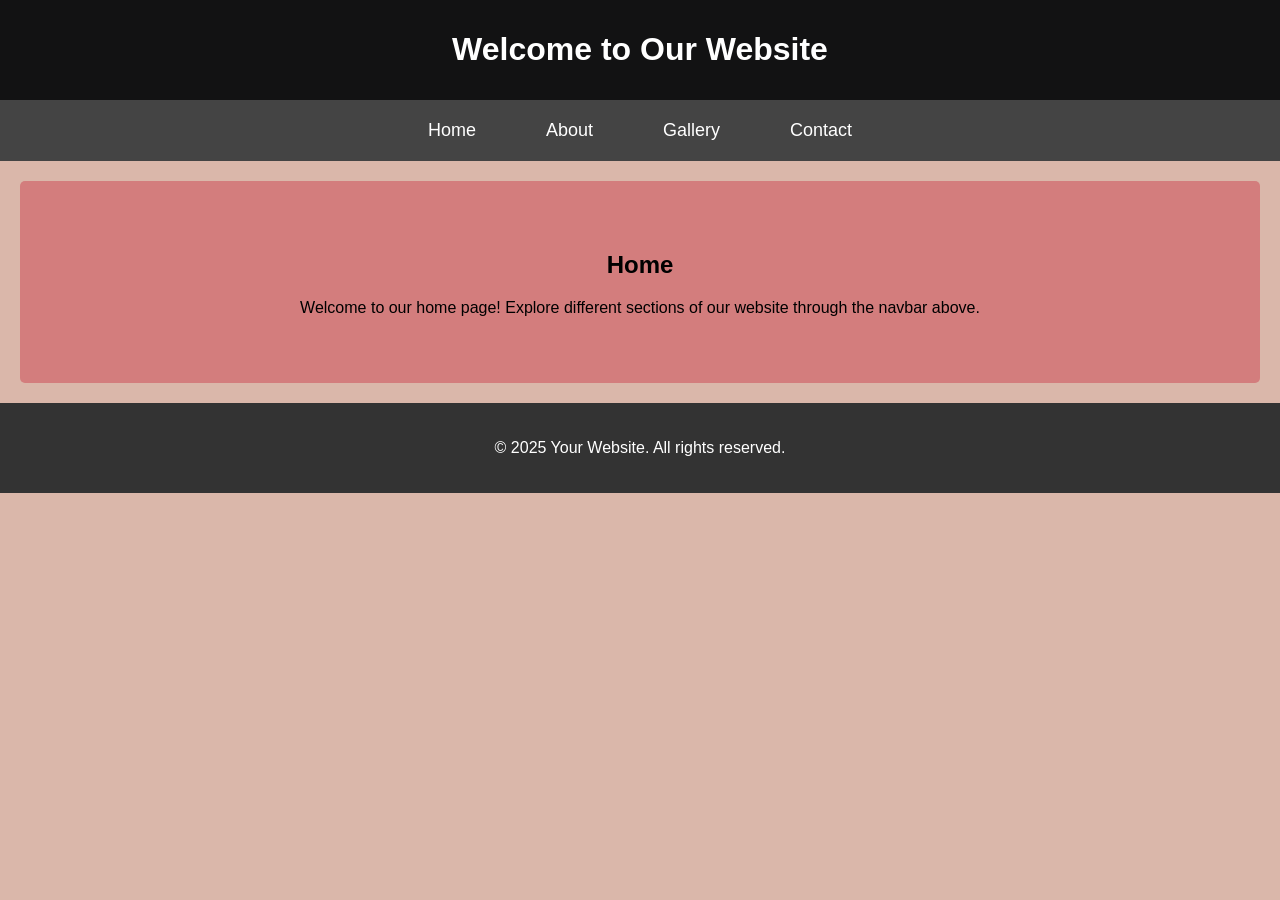
==== index.html @ cdaf4b4e "Add files via upload" ====
<!DOCTYPE html>
<html lang="en">
<head>
    <meta charset="UTF-8">
    <meta name="viewport" content="width=device-width, initial-scale=1.0">
    <title>Website with Navbar</title>
    <style>
        /* General Styles */
        body {
            font-family: Arial, sans-serif;
            margin: 0;
            padding: 0;
            background-color: #dab7aa;
        }

        header {
            background-color: #121213;
            color: white;
            padding: 10px 0;
            text-align: center;
        }

        /* Navbar styles */
        nav {
            display: flex;
            justify-content: center;
            background-color: #444;
            padding: 10px;
        }

        nav a {
            color: rgb(255, 255, 255);
            text-decoration: none;
            padding: 10px 20px;
            margin: 0 15px;
            font-size: 18px;
            transition: background-color 0.3s ease;
        }

        nav a:hover {
            background-color: #666;
        }

        /* Sections styling */
        section {
            padding: 50px;
            text-align: center;
            margin: 20px;
            border-radius: 5px;
        }

        .home {
            background-color: #d37d7d;
        }

        .gallery {
            background-color: #d38080;
        }

        .contact {
            background-color: #d88080;
        }

        .about {
            background-color: #da7676;
        }

        /* Footer Styling */
        footer {
            text-align: center;
            padding: 20px;
            background-color: #333;
            color: white;
        }
    </style>
</head>
<body>

    <!-- Header Section -->
    <header>
        <h1>Welcome to Our Website</h1>
    </header>

    <!-- Navbar -->
    <nav>
        <a href="index.html">Home</a>
        <a href="about.html">About</a>
        <a href="gallery.html">Gallery</a>
        <a href="contact.html">Contact</a>
        
    </nav>

    <!-- Sections -->
    <section id="home" class="home">
        <h2>Home</h2>
        <p>Welcome to our home page! Explore different sections of our website through the navbar above.</p>
    </section>

    
    <!-- Footer -->
    <footer>
        <p>&copy; 2025 Your Website. All rights reserved.</p>
    </footer>

</body>
</html>
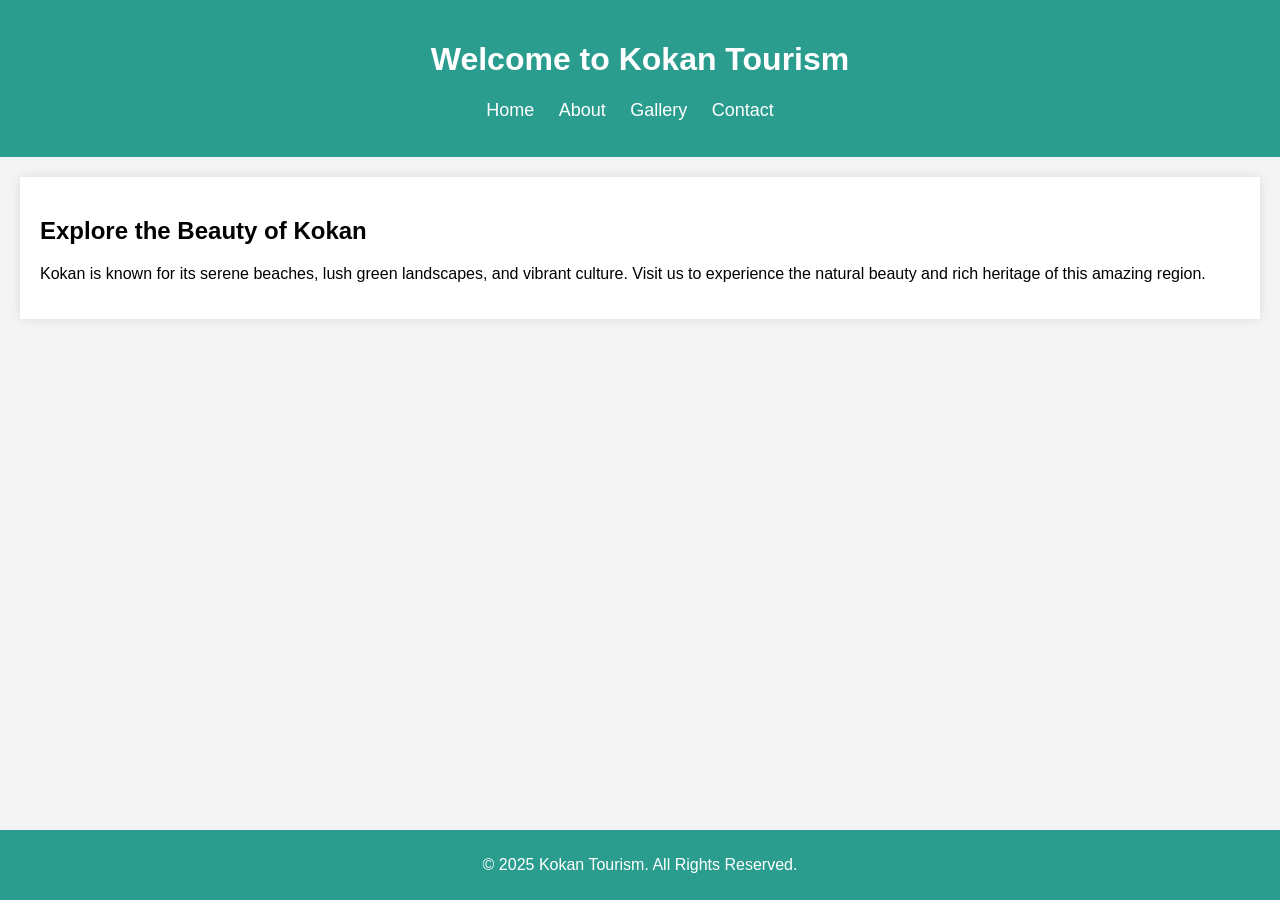
==== commit d96cdc48: "changed" ====
--- a/index.html
+++ b/index.html
@@ -3,106 +3,27 @@
 <head>
     <meta charset="UTF-8">
     <meta name="viewport" content="width=device-width, initial-scale=1.0">
-    <title>Website with Navbar</title>
-    <style>
-        /* General Styles */
-        body {
-            font-family: Arial, sans-serif;
-            margin: 0;
-            padding: 0;
-            background-color: #dab7aa;
-        }
-
-        header {
-            background-color: #121213;
-            color: white;
-            padding: 10px 0;
-            text-align: center;
-        }
-
-        /* Navbar styles */
-        nav {
-            display: flex;
-            justify-content: center;
-            background-color: #444;
-            padding: 10px;
-        }
-
-        nav a {
-            color: rgb(255, 255, 255);
-            text-decoration: none;
-            padding: 10px 20px;
-            margin: 0 15px;
-            font-size: 18px;
-            transition: background-color 0.3s ease;
-        }
-
-        nav a:hover {
-            background-color: #666;
-        }
-
-        /* Sections styling */
-        section {
-            padding: 50px;
-            text-align: center;
-            margin: 20px;
-            border-radius: 5px;
-        }
-
-        .home {
-            background-color: #d37d7d;
-        }
-
-        .gallery {
-            background-color: #d38080;
-        }
-
-        .contact {
-            background-color: #d88080;
-        }
-
-        .about {
-            background-color: #da7676;
-        }
-
-        /* Footer Styling */
-        footer {
-            text-align: center;
-            padding: 20px;
-            background-color: #333;
-            color: white;
-        }
-    </style>
+    <title>Kokan Tourism</title>
+    <link rel="stylesheet" href="style.css">
 </head>
 <body>
-
-    <!-- Header Section -->
     <header>
-        <h1>Welcome to Our Website</h1>
+        <h1>Welcome to Kokan Tourism</h1>
+        <nav>
+            <ul>
+                <li><a href="index.html">Home</a></li>
+                <li><a href="about.html">About</a></li>
+                <li><a href="gallery.html">Gallery</a></li>
+                <li><a href="contact.html">Contact</a></li>
+            </ul>
+        </nav>
     </header>
-
-    <!-- Navbar -->
-    <nav>
-        <a href="index.html">Home</a>
-        <a href="about.html">About</a>
-        <a href="gallery.html">Gallery</a>
-        <a href="contact.html">Contact</a>
-        
-    </nav>
-
-    <!-- Sections -->
-    <section id="home" class="home">
-        <h2>Home</h2>
-        <p>Welcome to our home page! Explore different sections of our website through the navbar above.</p>
+    <section id="home">
+        <h2>Explore the Beauty of Kokan</h2>
+        <p>Kokan is known for its serene beaches, lush green landscapes, and vibrant culture. Visit us to experience the natural beauty and rich heritage of this amazing region.</p>
     </section>
-
-    
-    <!-- Footer -->
     <footer>
-        <p>&copy; 2025 Your Website. All rights reserved.</p>
+        <p>&copy; 2025 Kokan Tourism. All Rights Reserved.</p>
     </footer>
-
 </body>
 </html>
-
-
--- a/style.css
+++ b/style.css
@@ -0,0 +1,85 @@
+body {
+    font-family: Arial, sans-serif;
+    margin: 0;
+    padding: 0;
+    background-color: #f4f4f4;
+}
+
+header {
+    background-color: #2a9d8f;
+    color: white;
+    padding: 20px 0;
+    text-align: center;
+}
+
+nav ul {
+    list-style: none;
+    padding: 0;
+}
+
+nav ul li {
+    display: inline;
+    margin-right: 20px;
+}
+
+nav ul li a {
+    color: white;
+    text-decoration: none;
+    font-size: 18px;
+}
+
+section {
+    padding: 20px;
+    margin: 20px;
+    background-color: white;
+    box-shadow: 0 0 10px rgba(0, 0, 0, 0.1);
+}
+
+footer {
+    text-align: center;
+    background-color: #2a9d8f;
+    color: white;
+    padding: 10px 0;
+    position: absolute;
+    width: 100%;
+    bottom: 0;
+}
+
+#gallery img {
+    width: 100%;
+    height: auto;
+    margin: 10px;
+    box-shadow: 0 0 10px rgba(0, 0, 0, 0.1);
+}
+
+.gallery-grid {
+    display: flex;
+    flex-wrap: wrap;
+    gap: 10px;
+    justify-content: center;
+}
+
+form label {
+    display: block;
+    margin-top: 10px;
+}
+
+form input, form textarea {
+    width: 100%;
+    padding: 10px;
+    margin-top: 5px;
+    box-sizing: border-box;
+}
+
+form button {
+    background-color: #2a9d8f;
+    color: white;
+    padding: 10px;
+    border: none;
+    cursor: pointer;
+    margin-top: 10px;
+}
+
+form button:hover {
+    background-color: #219e80;
+}
